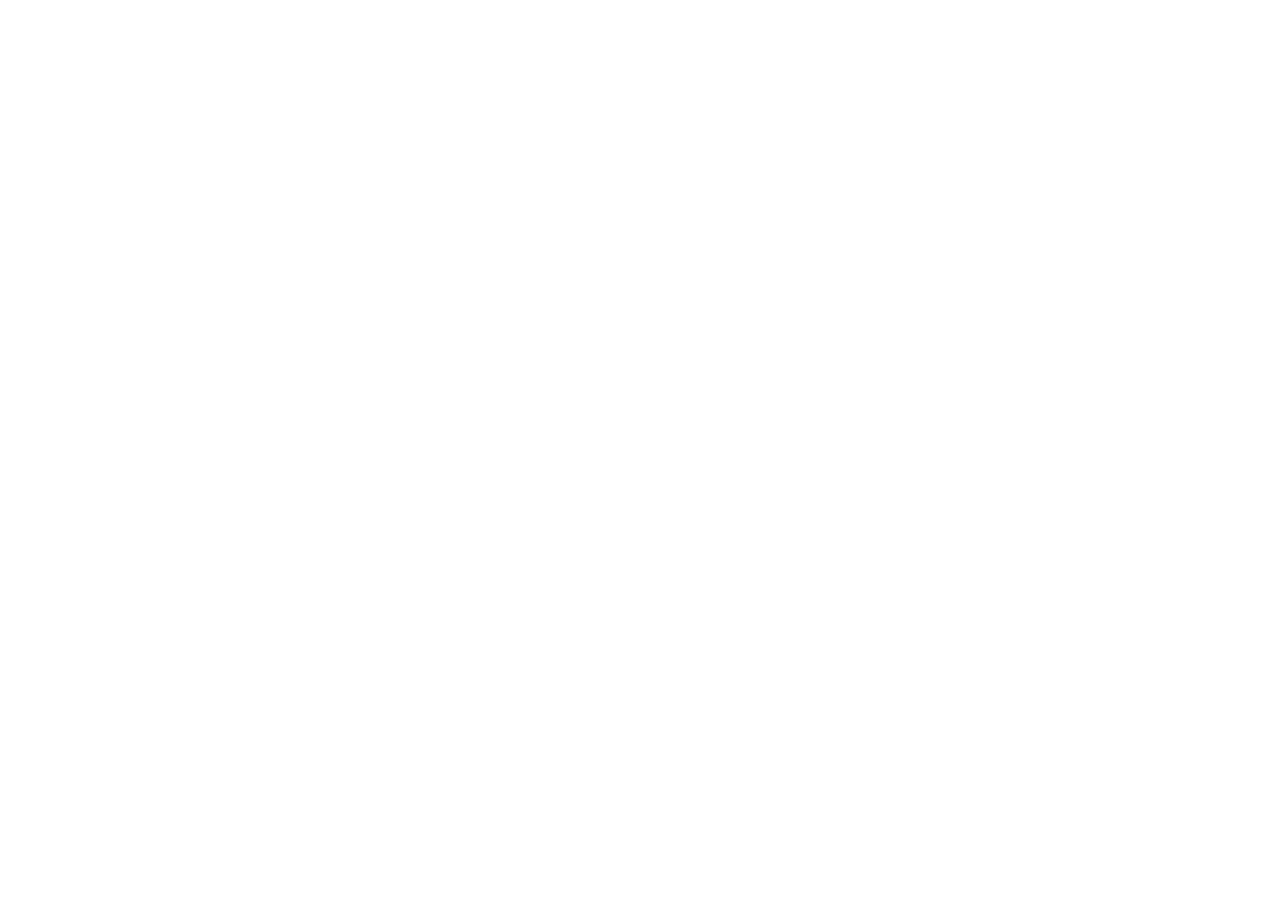
==== Dashboard.html @ 7e942d2a "Add files via upload" ====
<!DOCTYPE html>
<html lang="en">
<head>
    <meta charset="UTF-8">
    <meta name="viewport" content="width=device-width, initial-scale=1.0">
    <title>Dashboard</title>
</head>
<body>
    <a href="./assets/tabulator_share.png"></a>
</body>
</html>
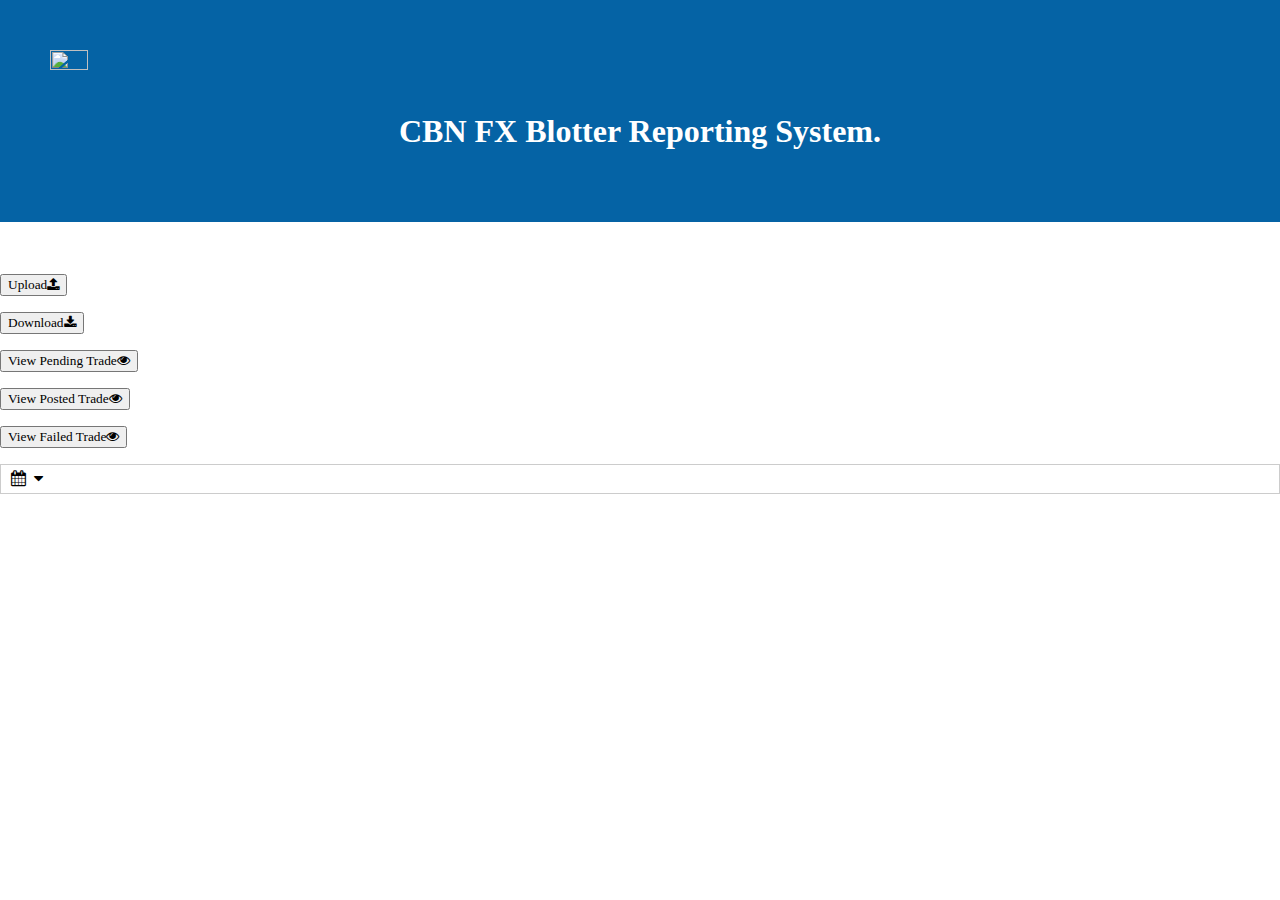
==== commit a284f682: "Add files via upload" ====
--- a/Dashboard.html
+++ b/Dashboard.html
@@ -4,8 +4,46 @@
     <meta charset="UTF-8">
     <meta name="viewport" content="width=device-width, initial-scale=1.0">
     <title>Dashboard</title>
+    <link rel="stylesheet" href="my.css" />
+    <link rel="icon" type="image/png" href="./assets/images.png">
+    <link rel="stylesheet" href="https://cdnjs.cloudflare.com/ajax/libs/font-awesome/4.7.0/css/font-awesome.min.css">
+    <!-- <script src="cbnblotter.js"></script> -->
 </head>
 <body>
-    <a href="./assets/tabulator_share.png"></a>
+  <!-- Banner -->
+  <div class="Banner">
+    <!-- Logo -->
+    <div class="logo">
+      <img src="./assets/images.png" style="height: 10%; width: 18%; display: flex; justify-content: center;"/>
+    </div>
+  <br />
+  <!-- Heading -->
+  <div class="heading">
+    <center><h1 style="color: white;">CBN FX Blotter Reporting System.</h1></center>
+  </div>
+</div>
+<br>
+<br>
+<!-- Sidebar -->
+<div class="sidebar">  
+<p><button class="Upload">Upload<i class="fa fa-upload"></i></button></p>
+<!-- <button style="font-size:24px">Button <i class="fa fa-upload"></i></button> -->
+<p><button class="Download" onclick="this.innerHTML = 'select date range below'"; onmouseout="this.innerHTML = 'Download'";>Download<i class="fa fa-download"></i></button></p>
+<p><button class="VPT" onclick="this.innerHTML = 'select date range below'"; onmouseout="this.innerHTML = 'View Pending Trade'">View Pending Trade<i class="fa fa-eye"></i></button></p>
+<p><button class="VPoT" onclick="this.innerHTML = 'select date range below'"; onmouseout="this.innerHTML = 'View Posted Trade'">View Posted Trade<i class="fa fa-eye"></i></button></p>
+<p><button class="VFT" onclick="this.innerHTML = 'select date range below'"; onmouseout="this.innerHTML = 'View Failed Trade'">View Failed Trade<i class="fa fa-eye"></i></button></p>
+</div> 
+
+<!-- Date: showing date range selection -->
+<div class="datecontainer">
+<div id="reportrange" style="background: #fff; cursor: pointer; padding: 5px 10px; border: 1px solid #ccc; width: 100%">
+    <i class="fa fa-calendar"></i>&nbsp;
+    <span></span> <i class="fa fa-caret-down"></i>
+</div>
+
+</div>
+
+<!-- </div> -->
+
 </body>
 </html>--- a/my.css
+++ b/my.css
@@ -0,0 +1,111 @@
+*{
+    box-sizing: border-box;
+    font-family: Georgia, 'Times New Roman', Times, serif;
+          
+}
+body {
+    padding: 0%;
+    margin: 0%;
+    margin: 0% auto;
+    align-content: normal;
+}
+.Banner {
+    background-color: #0563a5;
+    position:relative;
+    padding-left: 50px;
+    padding-right: 50px;
+    padding-bottom: 50px;
+    padding-top: 50px;
+    /* text-align: center;
+    font-weight: 500; */
+}
+/* .logo {
+    width: 10%;
+    height: 10%; */
+.marquee {
+    color: white;
+    animation:infinite;
+    direction: ltr;
+    padding-bottom: 0%;
+    font-size: xx-large;
+}
+.img {
+    width: 200%; /* Set width */
+    height: 100%; /* Maintain aspect ratio */
+    max-width: 100%; /* Responsive */                     
+    object-fit:fill /* Fit within container */
+    /* border: 1px solid #ccc; Add border */
+    padding-top5px /* Add padding */
+    justify-contentcenter;
+}
+/* The flip card container - set the width and height to whatever you want. We have added the border property to demonstrate that the flip itself goes out of the box on hover (remove perspective if you don't want the 3D effect */
+.flip-card {
+    display: flex;
+    flex-direction: row; 
+    margin-left: auto;   /* for elements you want to push to teh far end (right) */
+    /* margin-right: auto;  for elements you want to push to teh far end (right) */
+    background-color: transparent;
+    width: 300px;
+    height: 200px;
+    border: 2px solid #0563a5;
+    perspective: 1000px; /* Remove this if you don't want the 3D effect */
+  }
+  
+  /* This container is needed to position the front and back side */
+  .flip-card-inner {
+    position: relative;
+    width: 100%;
+    height: 100%;
+    text-align: center;
+    transition: transform 0.8s;
+    transform-style: preserve-3d;
+  }
+  
+  /* Do an horizontal flip when you move the mouse over the flip box container */
+  .flip-card:hover .flip-card-inner {
+    transform: rotateY(180deg);
+  }
+  
+  /* Position the front and back side */
+  .flip-card-front, .flip-card-back {
+    position: absolute;
+    width: 100%;
+    height: 100%;
+    -webkit-backface-visibility: hidden; /* Safari */
+    backface-visibility: hidden;
+  }
+  
+  /* Style the front side (fallback if image is missing) */
+  .flip-card-front {
+    background-color: #bbb;
+    color: #0563a5;
+  }
+  
+  /* Style the back side */
+  .flip-card-back {
+    background-color: #0563a5;
+    color: white;
+    transform: rotateY(180deg);
+  }
+.container1 {
+  border: 2px solid #0563a5;
+}
+
+    /* background-size: cover; For background images */
+    /* border-radius: 50%; */
+
+/* .Bodyimg {
+    display: block;
+    display: flex; */
+ 
+/* .container {
+    border: solid #0563a5;
+    width: 250px;
+    height: 150px;
+    padding: 50px;
+    display: contents;
+    flex-direction: column;
+    justify-content: space-evenly;
+    color: #0563a5; */
+
+
